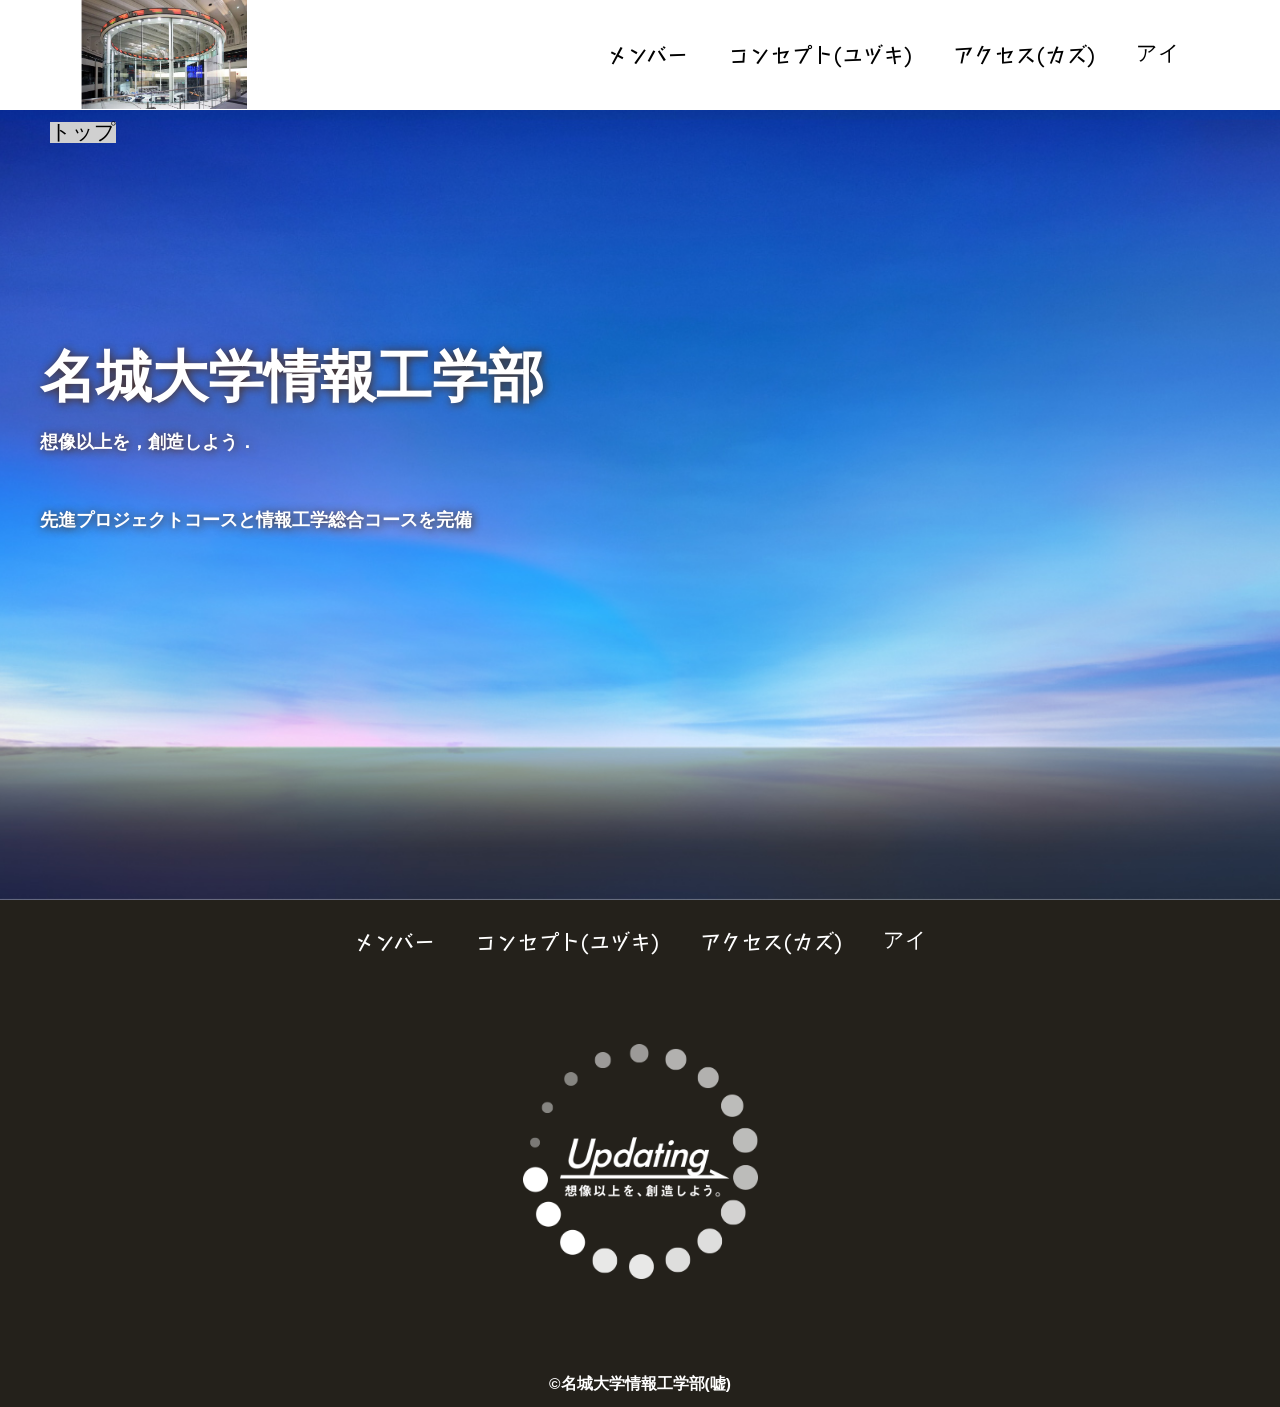
==== index.html @ a4306d0b "タイトル変更 タイトル変更" ====
<!DOCTYPE html>
<html>
    <head>
        <meta charset="UTF-8">
        <title>My hobby</title>
        <meta name="description" content="名城大学情報工学部非公式HP">
        <meta name="viewport" content="width=device-width">
        <script src="https://ajax.googleapis.com/ajax/libs/jquery/1.11.0/jquery.min.js"></script>
        <script src="js/script.js"></script>
        <link href="css/index.css" rel="stylesheet">
        <link rel="preconnect" href="https://fonts.googleapis.com">
        <link rel="preconnect" href="https://fonts.gstatic.com" crossorigin>
        <link href="https://fonts.googleapis.com/css2?family=Stick&display=swap" rel="stylesheet">    
    </head>
    <body>
        <header class="header">
            <div class="header-inner">
                <a class="header-logo" href="index.html">
                    <img src="images/common/東京証券取引所.png" alt="ロゴ">
                </a>
                <button class="toggle-menu-button"></button>
                <div class="header-site-menu">
                    <nav class="site-menu">
                        <ul>
                            <li><a href="members.html">メンバー</a></li>
                            <li><a href="concept.html">コンセプト(ユヅキ)</a></li>
                            <li><a href="access.html">アクセス(カズ)</a></li>
                            <li>アイ</li>
                        </ul>
                    </nav>
                </div>
            </div>
        </header>
        <main class="main">
            <nav class="floating">
                <ul>
                    <li><a href="#">トップ</a></li>
                </ul>
            </nav>
            <div class="first-view">
                <div class="first-view-text">
                    <h1>名城大学情報工学部</h1>
                    <p>想像以上を，創造しよう．</p>
                    <div class="lead">
                        <p>先進プロジェクトコースと情報工学総合コースを完備</p>
                    </div>
                </div>
            </div>
        </main>
        <footer class="footer">
            <nav class="site-menu">
                <ul>
                    <li><a href="members.html">メンバー</a></li>
                    <li><a href="concept.html">コンセプト(ユヅキ)</a></li>
                    <li><a href="access.html">アクセス(カズ)</a></li>
                    <li>アイ</li>
                </ul>
            </nav>
            <a class="footer-logo" href="index.html">
                <img src="images/common/logo_footer.png" alt="ロゴ">
            </a>
            <p class="copyright"><small>&copy;名城大学情報工学部(嘘)</small></p>
        </footer>
    </body>
</html>
---- css/index.css ----
@charset "utf-8";

nav.floating {
    position: absolute;
    top: 100px;
    left: 50px;
    background-color: #d0d0d0;
}

.first-view {
    height: calc(100vh - 110px);
    background-image: url(../images/index/bg_main.jpg);
    background-repeat: no-repeat;
    background-position: center center;
    background-size: cover;
    display: flex;
    align-items: center;
}

.first-view-text {
    width: 100%;
    max-width: 1200px;
    margin-left: auto;
    margin-right: auto;
    padding-left: 40ox;
    padding-bottom: 80px;
    color: #ffffff;
    font-weight: bold;
    text-shadow: 1px 1px 10px #4b2c14;
}

.first-view-text h1 {
    font-family: "Montserrat", sans-serif;
    font-size: 56px;
    line-height: 72px;
}

.first-view-text p {
    font-size: 18px;
    margin-top: 20px;
}

.lead {
    max-width: 1200px;
    margin: 60px auto;
}

*,
::before,
::after {
    padding: 0;
    margin: 0;
    box-sizing: border-box;
}

ul, ol {
    list-style: none;
}

a {
    color: inherit;
    text-decoration: none;
}

body {
    font-family: sans-serif;
    font-size: 16pt;
    color: #000000;
    line-height: 1;
    background-color: #ffffff;
}

img {
    max-width: 100%;
}

.header-inner {
    max-width: 1200px;
    height: 110px;
    margin-left: auto;
    margin-right: auto;
    padding-left: 40px;
    padding-right: 40px;
    display: flex;
    justify-content: space-between;
    align-items: center;
}

.toggle-menu-button {
    display: none;
}

.header-logo {
    display: block;
    width: 170px;
}

.site-menu ul {
    display: flex;
}

.site-menu ul li {
    margin-left: 20px;
    margin-right: 20px;
}

.site-menu ul li a {
    font-family: 'Stick', sans-serif;
}

.footer {
    color: #ffffff;
    background-color: #24211b;
    padding-top: 30px;
    padding-bottom: 15px;
    display: flex;
    flex-direction: column;
    align-items: center;
}

.footer-logo {
    display: block;
    width: 235px;
    margin-top: 90px;
}

.copyright {
    font-size: 14pt;
    font-weight: bold;
    margin-top: 90px;
}

@media (max-width: 800px) {
    .site-menu ul {
        display: block;
        text-align: center;
    }

    .site-menu li {
        margin-top: 20px;
    }

    .header {
        position: fixed;
        top: 0;
        left: 0;
        right: 0;
        background-color: #ffffff;
        height: 50px;
        z-index: 10;
        box-shadow: 0 3px 6px rgba(0, 0, 0, 0.1);
    }

    .header-inner {
        padding-left: 20px;
        padding-right: 20px;
        height: 100%;
        position: relative;
    }

    .header-site-menu {
        position: absolute;
        top: 100%;
        left: 0;
        right: 0;
        color: #ffffff;
        background-color: #736e62;
        padding-top: 30px;
        padding-bottom: 50px;
        display: none;
    }

    .header-site-menu.is-show {
        display: block;
    }

    .header-logo {
        width: 100px;
    }

    .main {
        padding-top: 50px;;
    }

    .footer-logo {
        margin-top: 60px;
    }

    .copyright {
        margin-top: 50px;
    }

    .toggle-menu-button {
        display: block;
        width: 44px;
        height: 34px;
        background-image: url(../images/common/icon-menu.png);
        background-size: 50%;
        background-position: center;
        background-repeat: no-repeat;
        background-color: transparent;
        border: none;
        border-radius: 0;
        outline: none;
    }
}
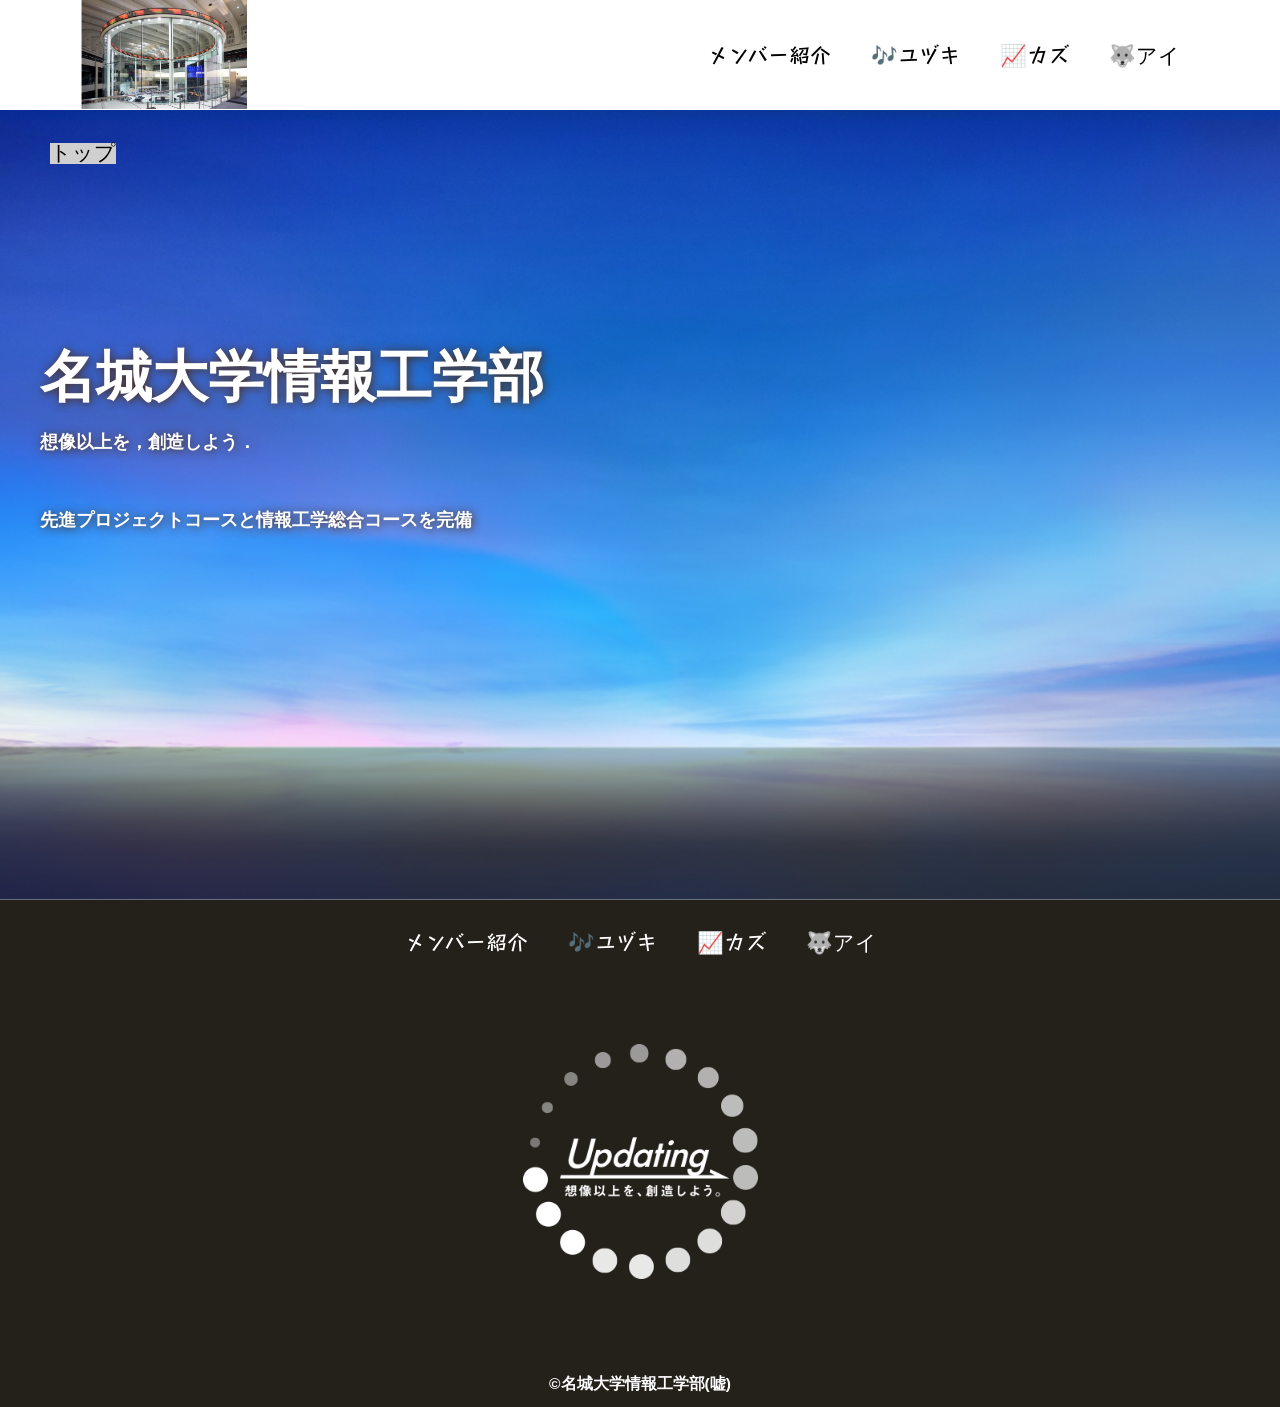
==== commit a78a50de: "Merge pull request #1 from Aipon09/main 体裁整理" ====
--- a/index.html
+++ b/index.html
@@ -3,7 +3,7 @@
     <head>
         <meta charset="UTF-8">
         <title>My hobby</title>
-        <meta name="description" content="名城大学情報工学部非公式HP">
+        <meta name="description" content="My hobby">
         <meta name="viewport" content="width=device-width">
         <script src="https://ajax.googleapis.com/ajax/libs/jquery/1.11.0/jquery.min.js"></script>
         <script src="js/script.js"></script>
@@ -22,10 +22,10 @@
                 <div class="header-site-menu">
                     <nav class="site-menu">
                         <ul>
-                            <li><a href="members.html">メンバー</a></li>
-                            <li><a href="concept.html">コンセプト(ユヅキ)</a></li>
-                            <li><a href="access.html">アクセス(カズ)</a></li>
-                            <li>アイ</li>
+                            <li><a href="members.html">メンバー紹介</a></li>
+                            <li><a href="yuzuki.html">🎶ユヅキ</a></li>
+                            <li><a href="kazu.html">📈カズ</a></li>
+                            <li><a href="ai.html"></a>🐺アイ</li>
                         </ul>
                     </nav>
                 </div>
@@ -50,10 +50,10 @@
         <footer class="footer">
             <nav class="site-menu">
                 <ul>
-                    <li><a href="members.html">メンバー</a></li>
-                    <li><a href="concept.html">コンセプト(ユヅキ)</a></li>
-                    <li><a href="access.html">アクセス(カズ)</a></li>
-                    <li>アイ</li>
+                    <li><a href="members.html">メンバー紹介</a></li>
+                    <li><a href="yuzuki.html">🎶ユヅキ</a></li>
+                    <li><a href="kazu.html">📈カズ</a></li>
+                    <li><a href="ai.html"></a>🐺アイ</li>
                 </ul>
             </nav>
             <a class="footer-logo" href="index.html">
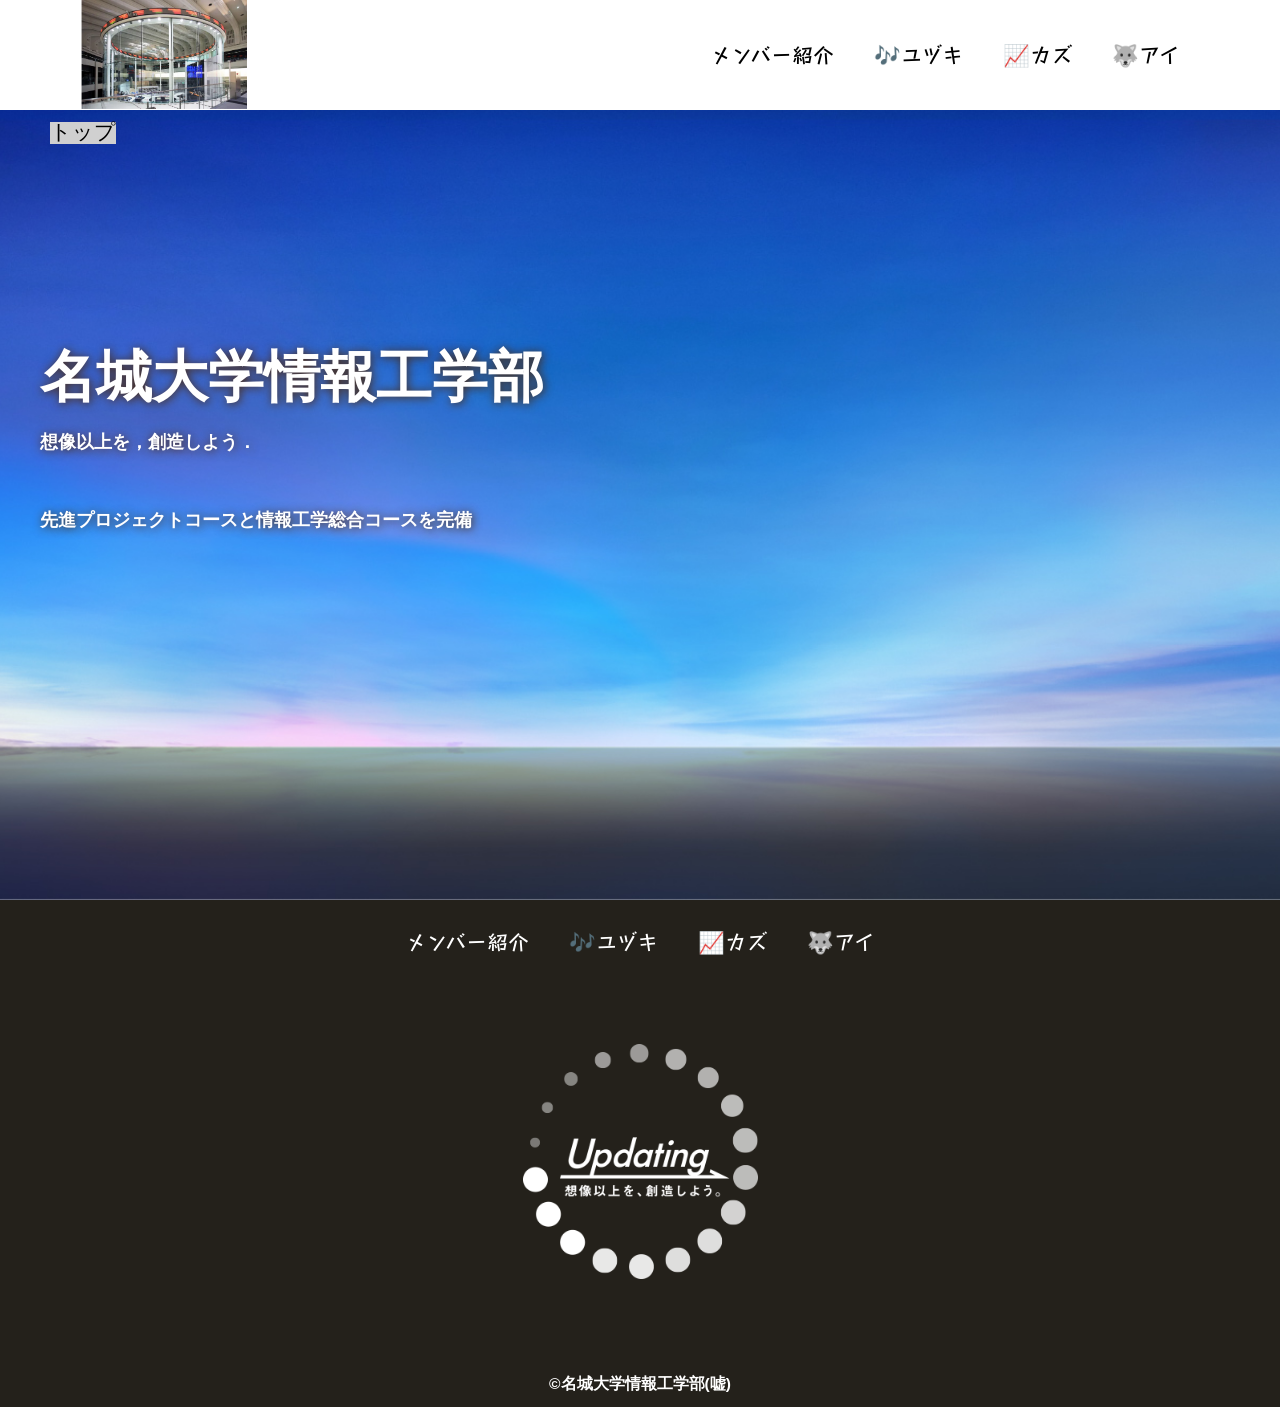
==== commit 09cacc0c: "体裁　ミス訂正" ====
--- a/index.html
+++ b/index.html
@@ -25,7 +25,7 @@
                             <li><a href="members.html">メンバー紹介</a></li>
                             <li><a href="yuzuki.html">🎶ユヅキ</a></li>
                             <li><a href="kazu.html">📈カズ</a></li>
-                            <li><a href="ai.html"></a>🐺アイ</li>
+                            <li><a href="ai.html">🐺アイ</a></li>
                         </ul>
                     </nav>
                 </div>
@@ -53,7 +53,7 @@
                     <li><a href="members.html">メンバー紹介</a></li>
                     <li><a href="yuzuki.html">🎶ユヅキ</a></li>
                     <li><a href="kazu.html">📈カズ</a></li>
-                    <li><a href="ai.html"></a>🐺アイ</li>
+                    <li><a href="ai.html">🐺アイ</a></li>
                 </ul>
             </nav>
             <a class="footer-logo" href="index.html">
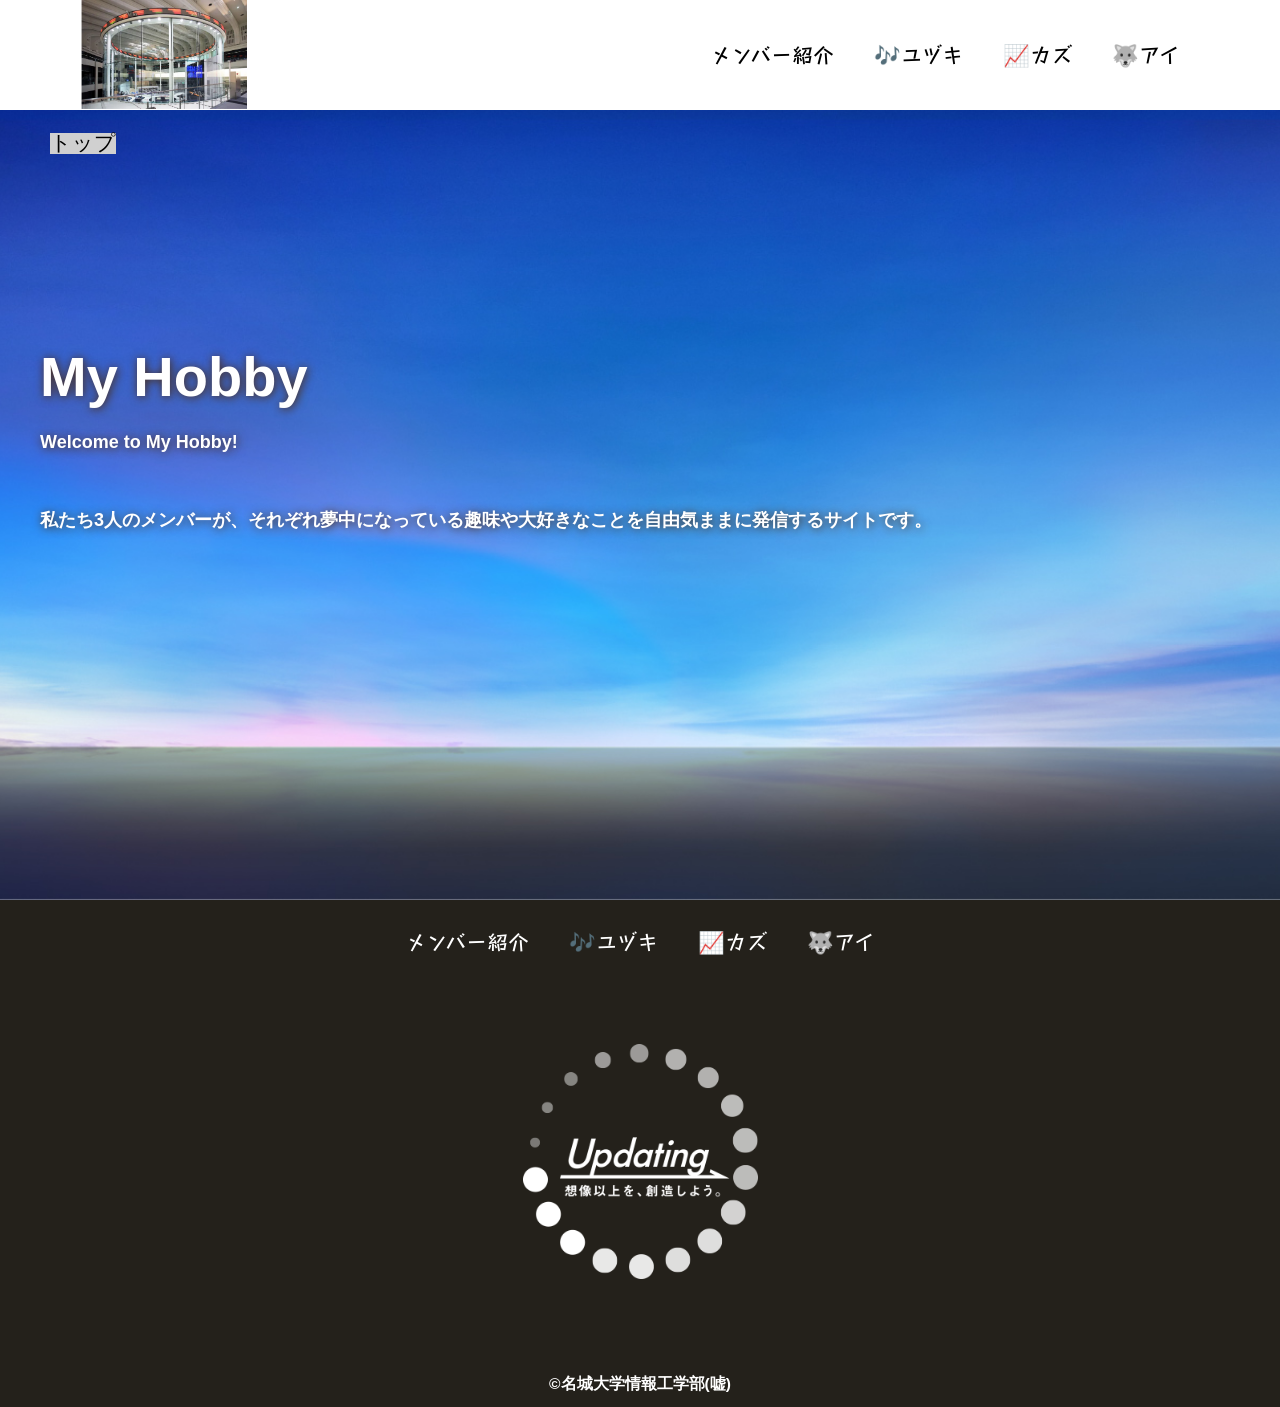
==== commit 5e13f1b9: "トップページ　編集" ====
--- a/index.html
+++ b/index.html
@@ -39,10 +39,11 @@
             </nav>
             <div class="first-view">
                 <div class="first-view-text">
-                    <h1>名城大学情報工学部</h1>
-                    <p>想像以上を，創造しよう．</p>
+                    <h1>My Hobby</h1>
+                    <p>Welcome to My Hobby!
+                    </p>
                     <div class="lead">
-                        <p>先進プロジェクトコースと情報工学総合コースを完備</p>
+                        <p>私たち3人のメンバーが、それぞれ夢中になっている趣味や大好きなことを自由気ままに発信するサイトです。</p>
                     </div>
                 </div>
             </div>
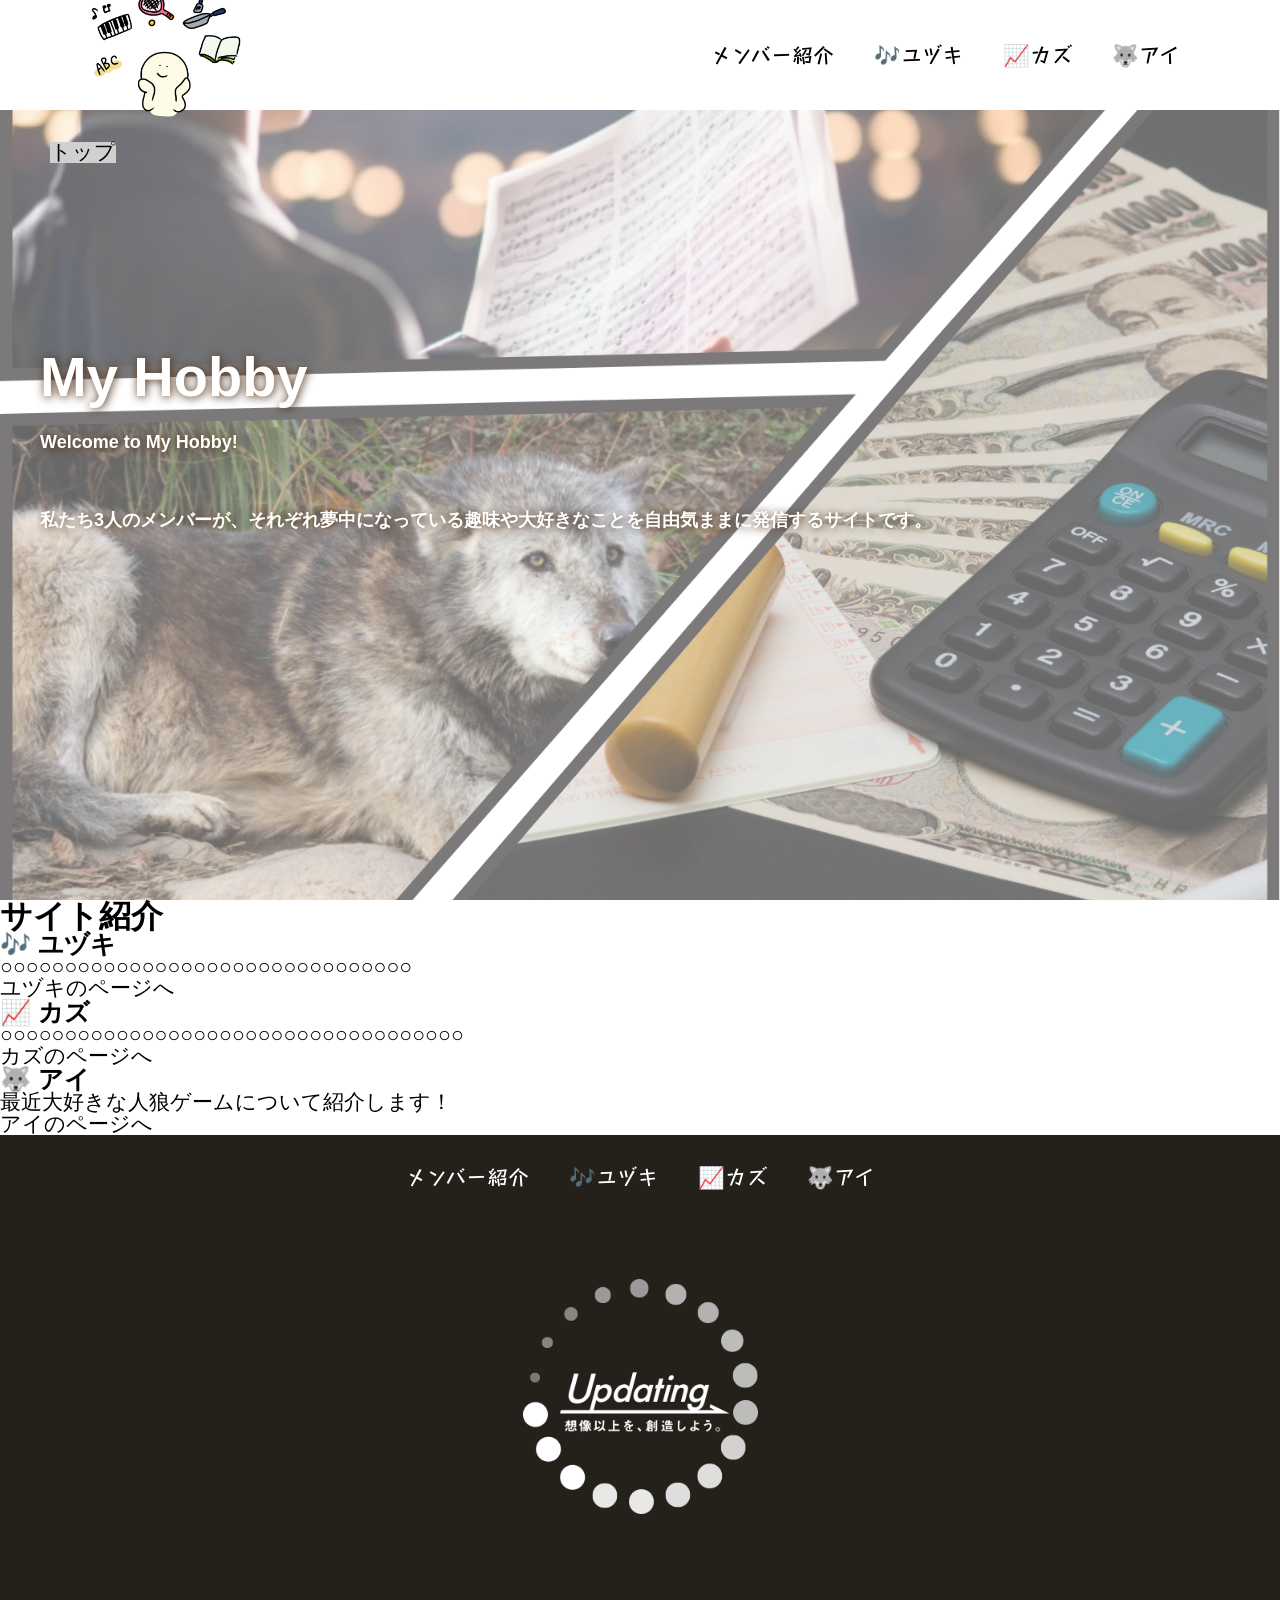
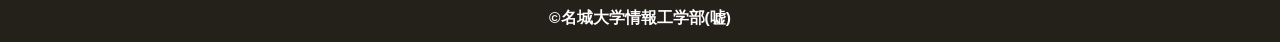
==== commit fdb72408: "トップページ　変更" ====
--- a/index.html
+++ b/index.html
@@ -7,6 +7,7 @@
         <meta name="viewport" content="width=device-width">
         <script src="https://ajax.googleapis.com/ajax/libs/jquery/1.11.0/jquery.min.js"></script>
         <script src="js/script.js"></script>
+        <link href="css/common.css" rel="stylesheet">
         <link href="css/index.css" rel="stylesheet">
         <link rel="preconnect" href="https://fonts.googleapis.com">
         <link rel="preconnect" href="https://fonts.gstatic.com" crossorigin>
@@ -16,7 +17,7 @@
         <header class="header">
             <div class="header-inner">
                 <a class="header-logo" href="index.html">
-                    <img src="images/common/東京証券取引所.png" alt="ロゴ">
+                    <img src="images/common/logo.png" alt="ロゴ">
                 </a>
                 <button class="toggle-menu-button"></button>
                 <div class="header-site-menu">
@@ -47,6 +48,41 @@
                     </div>
                 </div>
             </div>
+
+
+        <!-- サイト紹介エリア（レイアウトはお任せします！）あい -->
+        <div class="site-intro">
+                <h2 class="section-title">サイト紹介</h2>
+                
+                <!-- 3つをまとめる親の箱 あい -->
+                <div class="card-container">
+                    
+                    <!-- 1人目のデータ -->
+                    <div class="card">
+                        <h3>🎶 ユヅキ</h3>
+                        <p>○○○○○○○○○○○○○○○○○○○○○○○○○○○○○○○○</p>
+                        <a class="btn" href="yuzuki.html">ユヅキのページへ</a>
+                    </div>
+
+                    <!-- 2人目のデータ -->
+                    <div class="card">
+                        <h3>📈 カズ</h3>
+                        <p>○○○○○○○○○○○○○○○○○○○○○○○○○○○○○○○○○○○○</p>
+                        <a class="btn" href="kazu.html">カズのページへ</a>
+                    </div>
+
+                    <!-- 3人目のデータ -->
+                    <div class="card">
+                        <h3>🐺 アイ</h3>
+                        <p>最近大好きな人狼ゲームについて紹介します！</p>
+                        <a class="btn" href="ai.html">アイのページへ</a>
+                    </div>
+
+                </div>
+            </div>
+            <!-- ここまで -->
+
+
         </main>
         <footer class="footer">
             <nav class="site-menu">
--- a/css/common.css
+++ b/css/common.css
@@ -0,0 +1,205 @@
+@charset "utf-8";
+
+*,
+::before,
+::after {
+    padding: 0;
+    margin: 0;
+    box-sizing: border-box;
+}
+
+ul, ol {
+    list-style: none;
+}
+
+a {
+    color: inherit;
+    text-decoration: none;
+}
+
+body {
+    font-family: sans-serif;
+    font-size: 16pt;
+    color: #000000;
+    line-height: 1;
+    background-color: #ffffff;
+}
+
+img {
+    max-width: 100%;
+}
+
+.header-inner {
+    max-width: 1200px;
+    height: 110px;
+    margin-left: auto;
+    margin-right: auto;
+    padding-left: 40px;
+    padding-right: 40px;
+    display: flex;
+    justify-content: space-between;
+    align-items: center;
+}
+
+.toggle-menu-button {
+    display: none;
+}
+
+.header-logo {
+    display: block;
+    width: 170px;
+}
+
+.site-menu ul {
+    display: flex;
+}
+
+.site-menu ul li {
+    margin-left: 20px;
+    margin-right: 20px;
+}
+
+.site-menu ul li a {
+    font-family: 'Cherry Bomb One', cursive;
+}
+
+@media (max-width: 800px) {
+    .site-menu ul {
+        display: block;
+        text-align: center;
+    }
+
+    .site-menu li {
+        margin-top: 20px;
+    }
+
+    .header {
+        position: fixed;
+        top: 0;
+        left: 0;
+        right: 0;
+        background-color: #ffffff;
+        height: 50px;
+        z-index: 10;
+        box-shadow: 0 3px 6px rgba(0, 0, 0, 0.1);
+    }
+
+    .header-inner {
+        padding-left: 20px;
+        padding-right: 20px;
+        height: 100%;
+        position: relative;
+    }
+
+    .header-site-menu {
+        position: absolute;
+        top: 100%;
+        left: 0;
+        right: 0;
+        color: #ffffff;
+        background-color: #736e62;
+        padding-top: 30px;
+        padding-bottom: 50px;
+        display: none;
+    }
+
+    .header-site-menu.is-show {
+        display: block;
+    }
+
+    .header-logo {
+        width: 100px;
+    }
+
+    .main {
+        padding-top: 50px;;
+    }
+
+    .footer-logo {
+        margin-top: 60px;
+    }
+
+    .copyright {
+        margin-top: 50px;
+    }
+
+    .toggle-menu-button {
+        display: block;
+        width: 44px;
+        height: 34px;
+        background-image: url(../images/common/icon-menu.png);
+        background-size: 50%;
+        background-position: center;
+        background-repeat: no-repeat;
+        background-color: transparent;
+        border: none;
+        border-radius: 0;
+        outline: none;
+    }
+}
+
+.footer {
+    color: #ffffff;
+    background-color: #24211b;
+    padding-top: 30px;
+    padding-bottom: 15px;
+    display: flex;
+    flex-direction: column;
+    align-items: center;
+}
+
+.footer-logo {
+    display: block;
+    width: 235px;
+    margin-top: 90px;
+}
+
+.copyright {
+    font-size: 14pt;
+    font-weight: bold;
+    margin-top: 90px;
+}
+
+@media (max-width: 800px) {
+    .site-menu ul {
+        display: block;
+        text-align: center;
+    }
+
+    .site-menu li {
+        margin-top: 20px;
+    }
+
+    .header {
+        position: fixed;
+        top: 0;
+        left: 0;
+        right: 0;
+        background-color: #ffffff;
+        height: 50px;
+        z-index: 10;
+        box-shadow: 0 3px 6px rgba(0, 0, 0, 0.1);
+    }
+
+    .header-inner {
+        padding-left: 20px;
+        padding-right: 20px;
+        height: 100%;
+    }
+
+    .header-logo {
+        width: 100px;
+    }
+
+    .main {
+        padding-top: 50px;
+    }
+
+    .footer-logo {
+        margin-top: 60px;
+    }
+
+    .copyright {
+        margin-top: 50px;
+    }
+}
--- a/css/index.css
+++ b/css/index.css
@@ -9,7 +9,7 @@
 
 .first-view {
     height: calc(100vh - 110px);
-    background-image: url(../images/index/bg_main.jpg);
+    background-image: url(../images/index/bg_main.png);
     background-repeat: no-repeat;
     background-position: center center;
     background-size: cover;
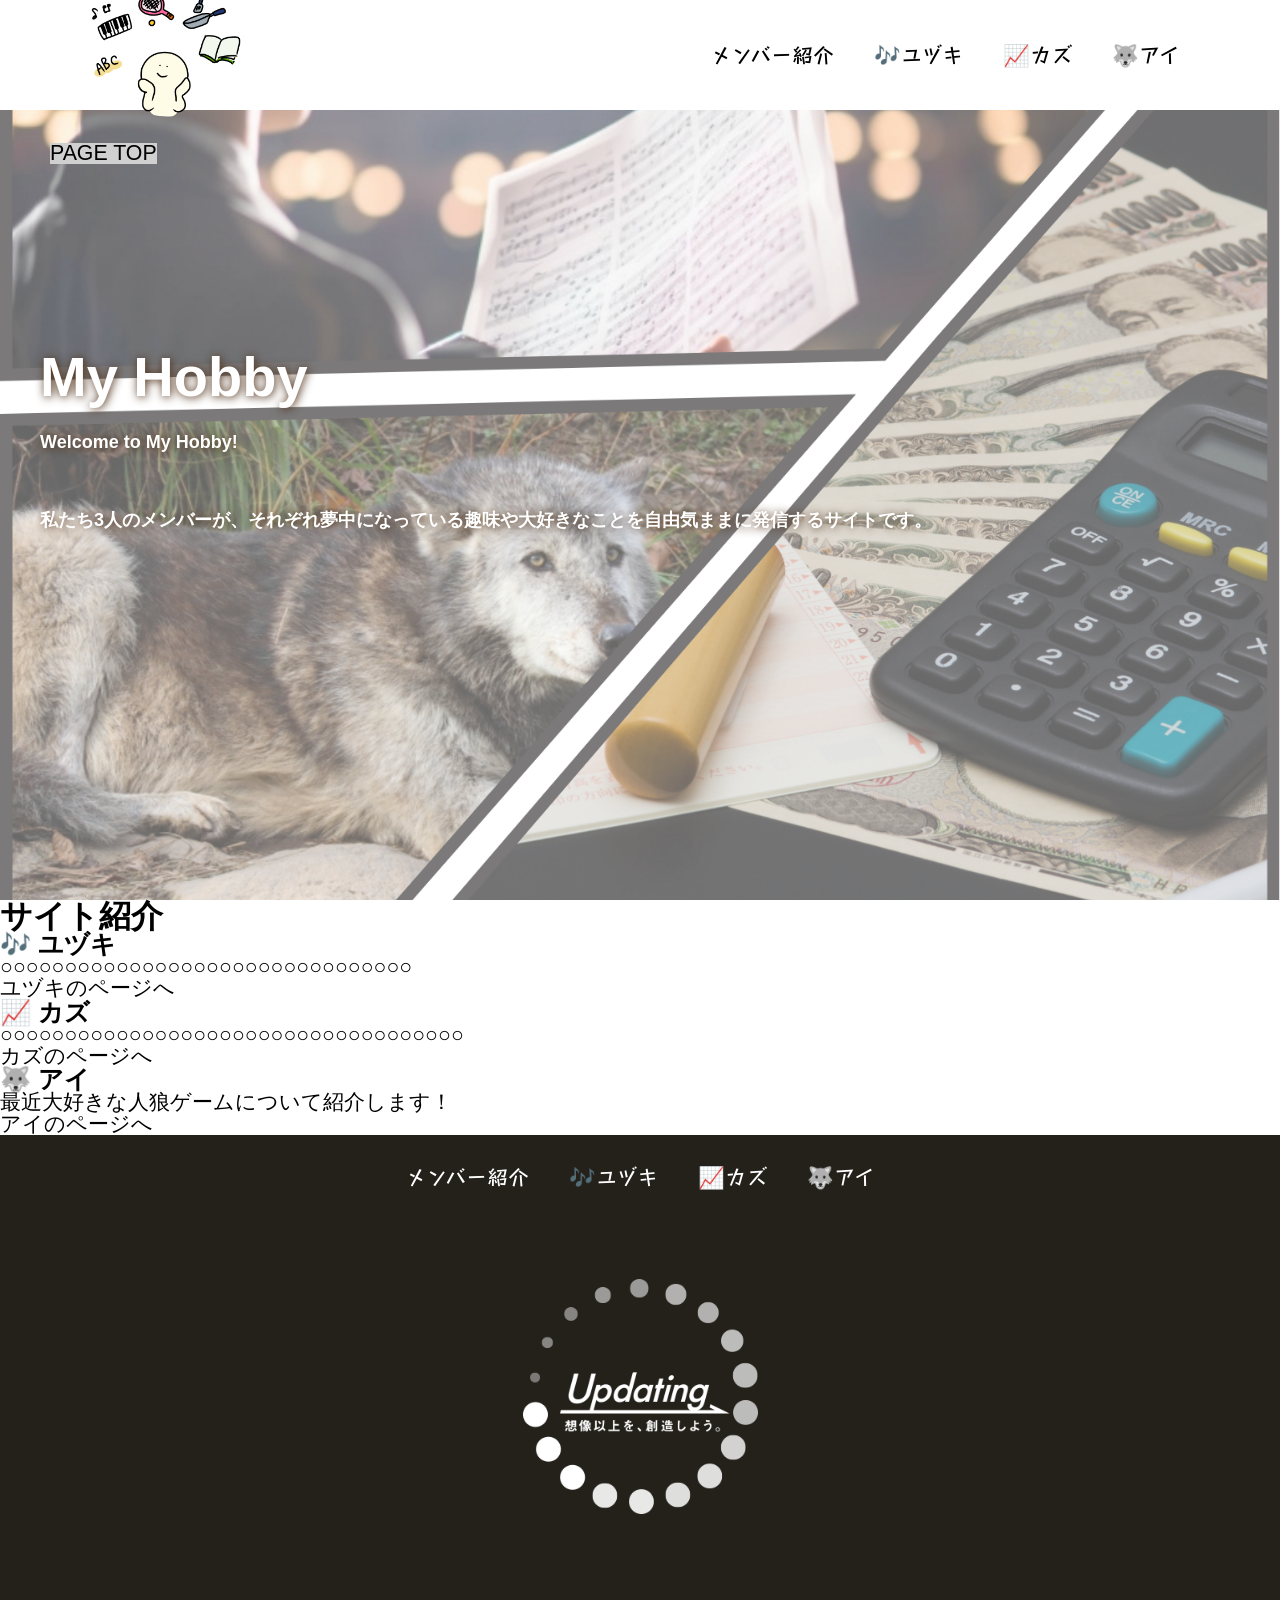
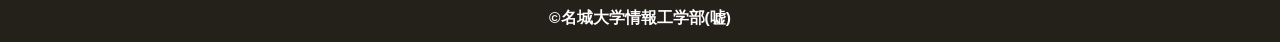
==== commit 269c28d6: "トップページ　変更" ====
--- a/index.html
+++ b/index.html
@@ -33,11 +33,14 @@
             </div>
         </header>
         <main class="main">
+
+            <!-- CSS担当へ：少し雰囲気に合わせたアレンジがあると嬉しいです！ あい　-->
             <nav class="floating">
                 <ul>
-                    <li><a href="#">トップ</a></li>
+                    <li><a href="#">PAGE TOP</a></li>
                 </ul>
             </nav>
+            <!-- ここまで -->
             <div class="first-view">
                 <div class="first-view-text">
                     <h1>My Hobby</h1>
@@ -50,11 +53,11 @@
             </div>
 
 
-        <!-- サイト紹介エリア（レイアウトはお任せします！）あい -->
+        <!-- CSS担当へ：サイト紹介エリアを追加してみました！（レイアウトはお任せします！）あい -->
         <div class="site-intro">
                 <h2 class="section-title">サイト紹介</h2>
                 
-                <!-- 3つをまとめる親の箱 あい -->
+                <!-- 3つをまとめる親の箱 -->
                 <div class="card-container">
                     
                     <!-- 1人目のデータ -->
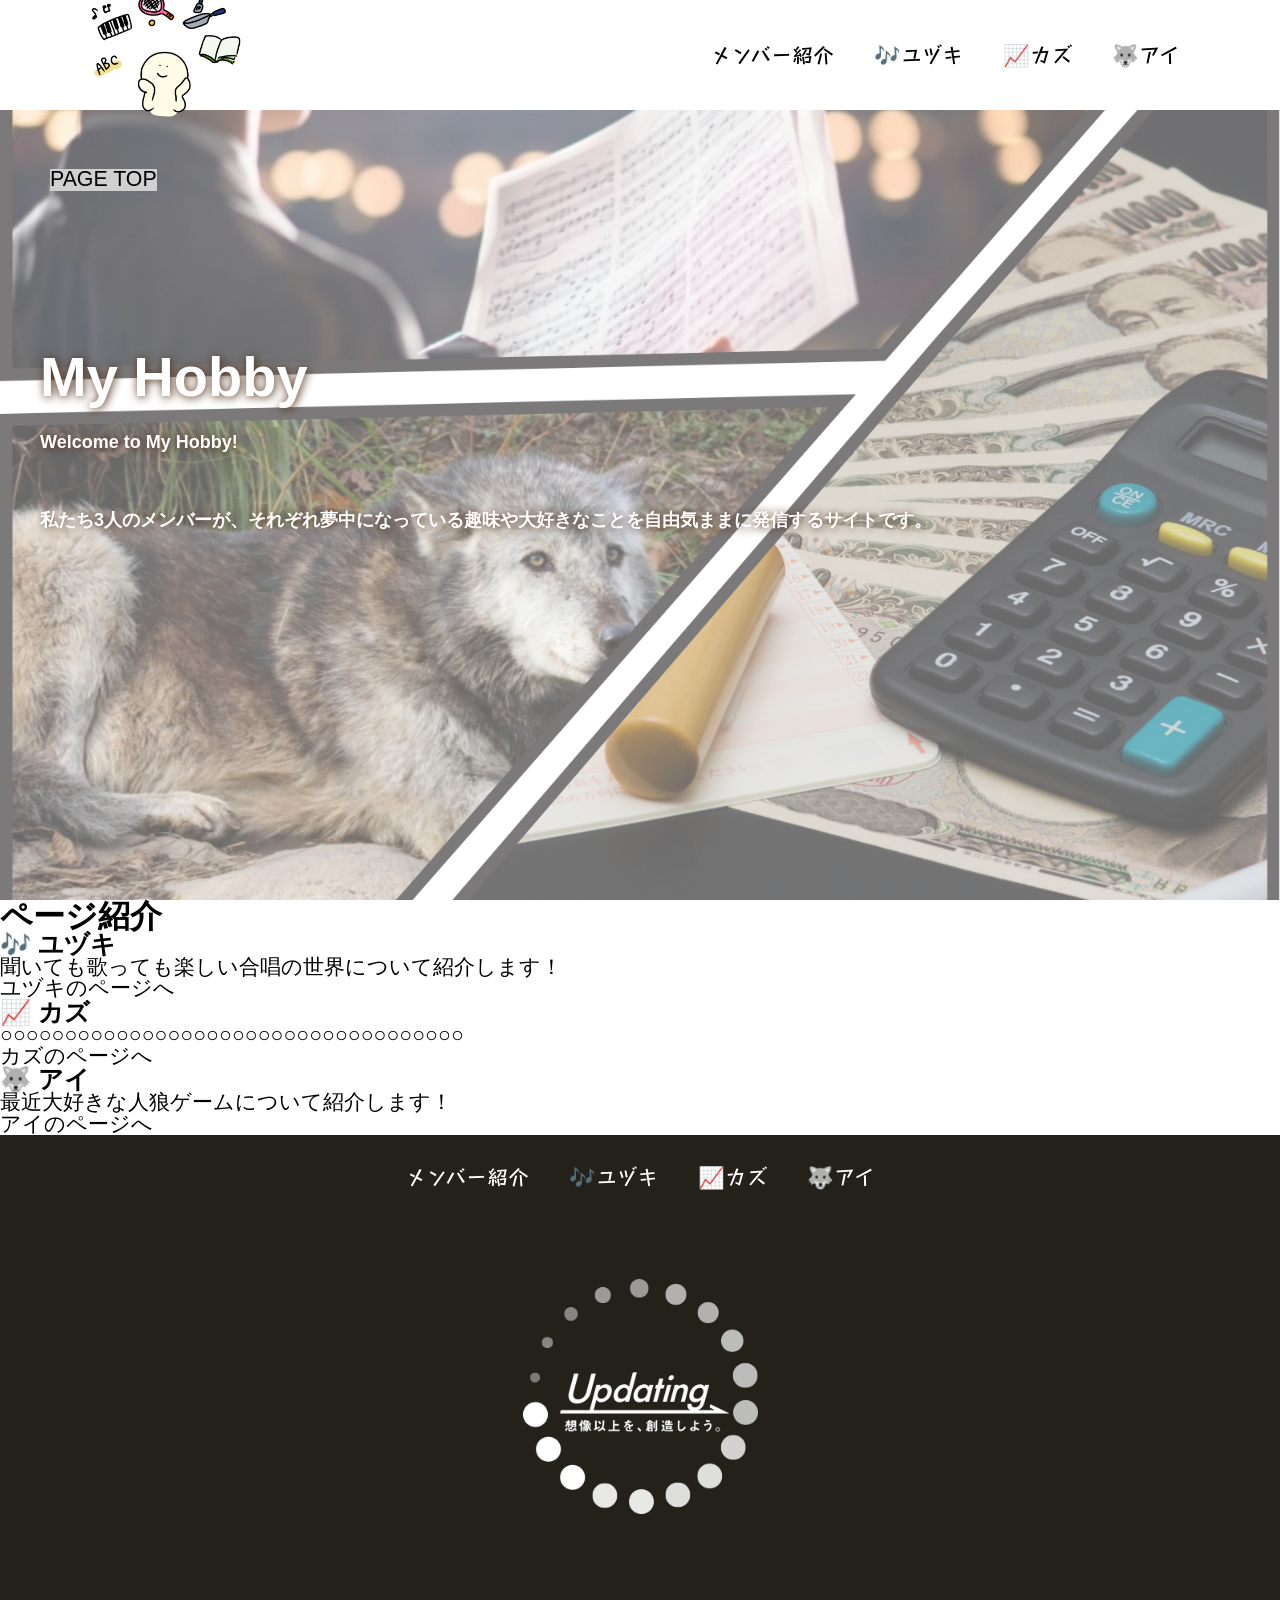
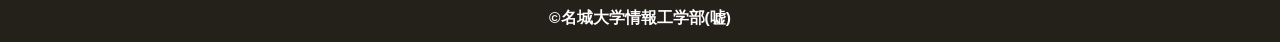
==== commit a1d0bb1c: "トップページ　ページ紹介文　更新" ====
--- a/index.html
+++ b/index.html
@@ -41,6 +41,7 @@
                 </ul>
             </nav>
             <!-- ここまで -->
+            
             <div class="first-view">
                 <div class="first-view-text">
                     <h1>My Hobby</h1>
@@ -53,9 +54,9 @@
             </div>
 
 
-        <!-- CSS担当へ：サイト紹介エリアを追加してみました！（レイアウトはお任せします！）あい -->
+        <!-- CSS担当へ：ページ紹介エリアを追加してみました！（レイアウトはお任せします！）あい -->
         <div class="site-intro">
-                <h2 class="section-title">サイト紹介</h2>
+                <h2 class="section-title">ページ紹介</h2>
                 
                 <!-- 3つをまとめる親の箱 -->
                 <div class="card-container">
@@ -63,7 +64,7 @@
                     <!-- 1人目のデータ -->
                     <div class="card">
                         <h3>🎶 ユヅキ</h3>
-                        <p>○○○○○○○○○○○○○○○○○○○○○○○○○○○○○○○○</p>
+                        <p>聞いても歌っても楽しい合唱の世界について紹介します！</p>
                         <a class="btn" href="yuzuki.html">ユヅキのページへ</a>
                     </div>
 
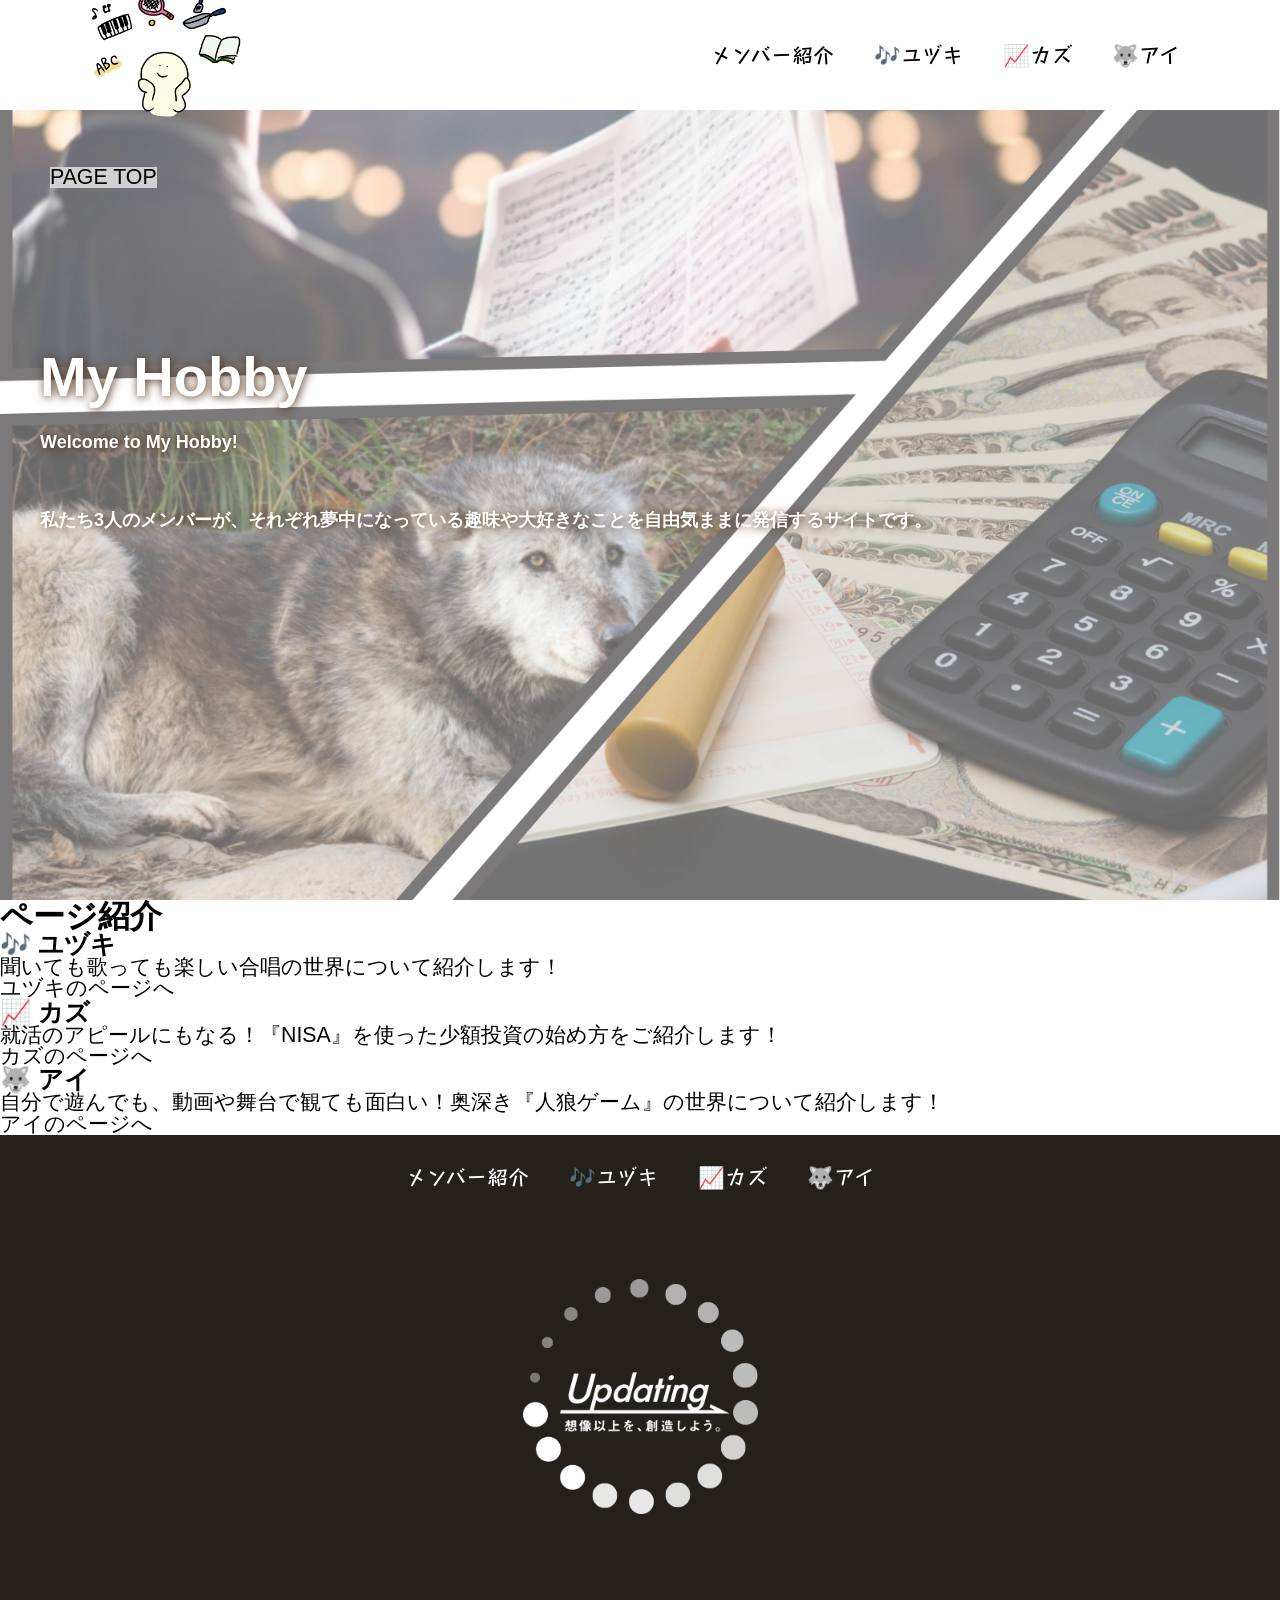
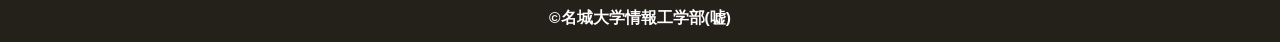
==== commit dc017995: "ページ紹介エリア 追記" ====
--- a/index.html
+++ b/index.html
@@ -71,14 +71,14 @@
                     <!-- 2人目のデータ -->
                     <div class="card">
                         <h3>📈 カズ</h3>
-                        <p>○○○○○○○○○○○○○○○○○○○○○○○○○○○○○○○○○○○○</p>
+                        <p>就活のアピールにもなる！『NISA』を使った少額投資の始め方をご紹介します！</p>
                         <a class="btn" href="kazu.html">カズのページへ</a>
                     </div>
 
                     <!-- 3人目のデータ -->
                     <div class="card">
                         <h3>🐺 アイ</h3>
-                        <p>最近大好きな人狼ゲームについて紹介します！</p>
+                        <p>自分で遊んでも、動画や舞台で観ても面白い！奥深き『人狼ゲーム』の世界について紹介します！</p>
                         <a class="btn" href="ai.html">アイのページへ</a>
                     </div>
 
